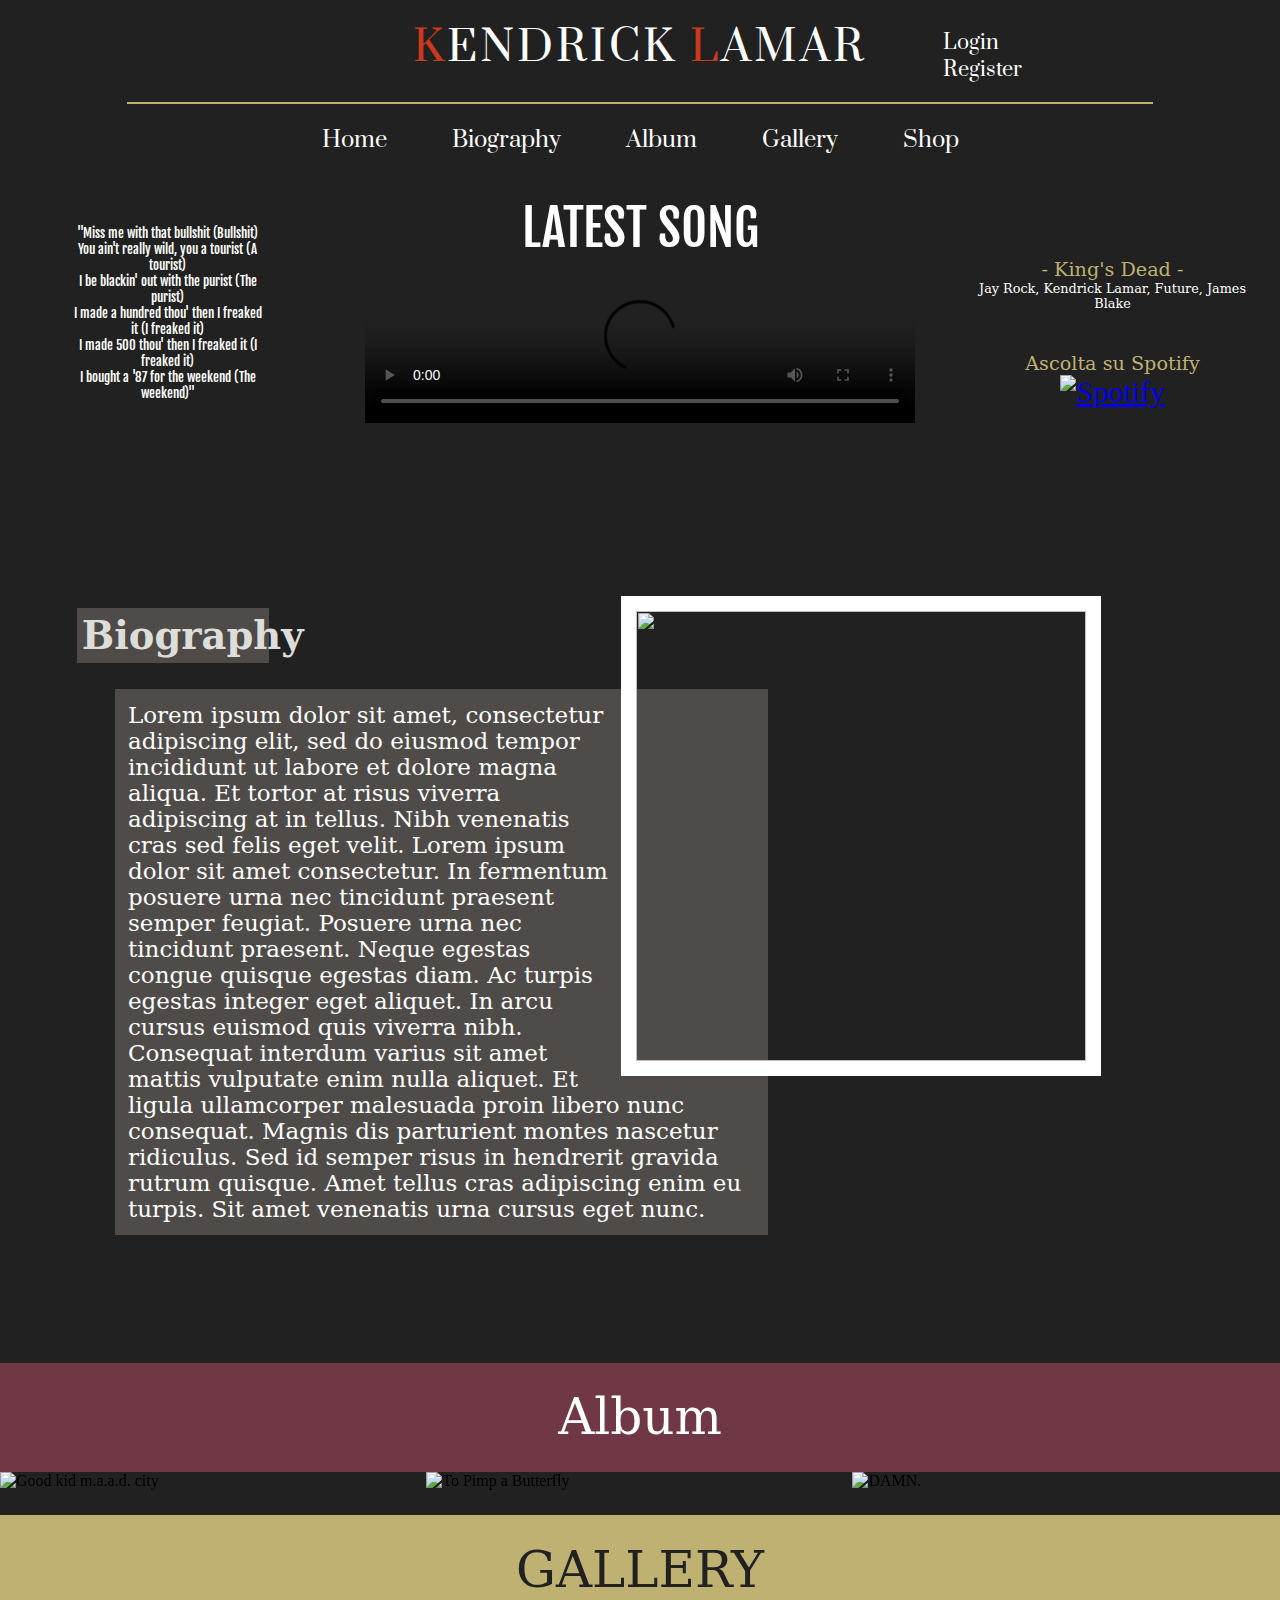
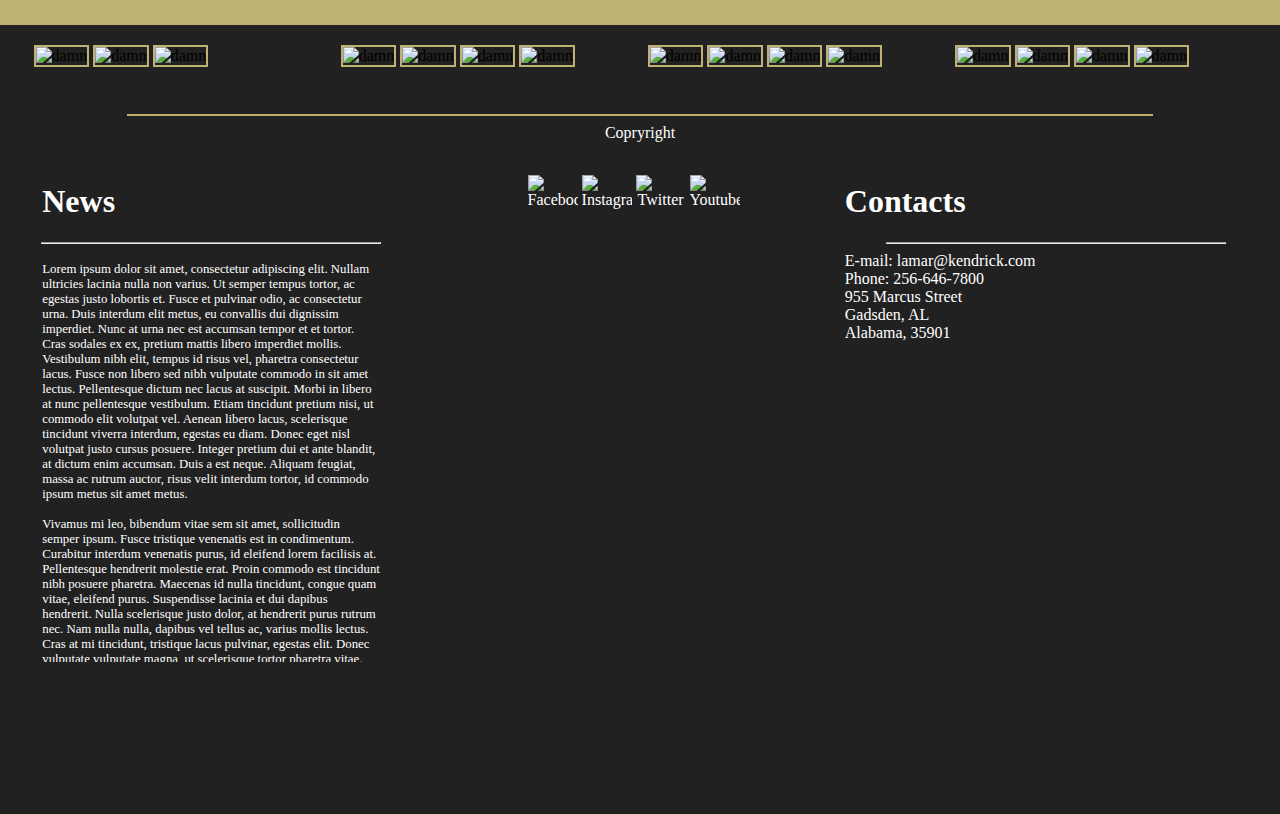
==== index.html @ f70abc48 "Update Footer in Index" ====
<!DOCTYPE html>
<html>
	<head>
		<meta name="viewport" content="width=device-width, initial-scale=1">
		<link rel="stylesheet"  href="CSS/style.css" />
		<link rel="stylesheet" href="CSS/animation.css">
		<link rel="icon" href="images/og.jpg" type="image/png" />
		<link href="https://fonts.googleapis.com/css?family=Prata" rel="stylesheet">
		<link href="https://fonts.googleapis.com/css?family=Nanum+Brush+Script" rel="stylesheet">
		<link href="https://fonts.googleapis.com/css?family=Amatic+SC:400,700" rel="stylesheet">
		<link href="https://fonts.googleapis.com/css?family=Fjalla+One" rel="stylesheet">
		<link href="https://fonts.googleapis.com/css?family=Asap" rel="stylesheet">
		<meta http-equiv="Content-Type" content="text/html; charset=utf-8" />
		<title>Kendrick Lamar</title>
		<script language="Javascript" src="JS/funz.js"></script>
		<script src="JS/jquery-3.3.1.js"></script>
		
	</head>
	<body onLoad="cop()" onscroll="goto()">
		<!--Form registrazione-->
		<div id="registerform">
			   		<form action="">
						<label>First Name:</label>
						<input type="text" placeholder="First name">
						<label>Last Name:</label>
						<input type="text" placeholder="Last name">
						<label>Birthday:</label>
						<input type="date">
						<label class="radiobtn">Male
							<input type="radio" name="radio" value="male" checked>
							<span class="checkmark"></span>
						</label>
						<label class="radiobtn">Female
							<input type="radio" name="radio" value="female">
							<span class="checkmark"></span>
						</label><br><br>
						<label>E-mail:</label>
						<input type="mail" placeholder="E-mail">
						<label>Phone:</label>
						<input type="tel" placeholder="256-646-7800">
						<label>Country</label>
						<select>
						  <option value="Italy">Italy</option>
						  <option value="London">London</option>
						  <option value="Amsterdam">Amsterdam</option>
						  <option value="New York">New York</option>
						  <option value="Spain">Spain</option>
						</select>
						<center>
							<input type="button" value="Cancel" onClick="mostra()">
							<input type="submit" value="Submit" onClick="mostra()">
						</center>
  					</form>
			   </div>
		<!--Tutto il contenuto del sito-->
		<div id="container">
			<!--Creazione dell'header-->
		   <div id="header" class="animated fadeInDown">
				<div class="submit">
					<a id="login" src="#header"> 
						Login 
					</a>
					<a id="register" onClick="register()">
						Register
					</a>
				</div>
				<nav>
					<a href="index.html" id="title">
						<span class="highlight">K</span>ENDRICK <span class="highlight">L</span>AMAR
					 </a>
						<div style="height: 15px;">
						</div>
							<hr width="80%" color="#BFB172"/>
					<!--Creazione navbar Desktop-->
						<ul class="navbar">
							<li class="item">
								<a href="#">
									 Home
								</a>
							</li>
							<li class="item">
								<a onclick="linka('bio')">
									Biography
								</a>
							</li>
							<li class="item">
								<a onclick="linka('album')">
									Album
								</a>
							</li>
							<li class="item">
								<a onclick="linka('gallery')">
									Gallery
								</a>
							</li>
							<li class="item">
								<a href="https://txdxe.com/collections/kendrick-lamar">
									Shop
								</a>
							</li>
							<!--Costruzione menu per mobile-->
							<li class="mitem bordo">
								<a onclick="menuDiv();">Menu</a>
							</li>
							<ul id="mshow">
								<div>
									<li class="mitem">
										<a href="#" onClick="nascondi()">
										 Home
										</a>
									</li>
									<li class="mitem">
										<a href="https://txdxe.com/collections/kendrick-lamar" onClick="nascondi()">
											Shop
										</a>
									</li>
									<li class="mitem">
										<a href="#bio" onClick="nascondi()">
											Biography
										</a>
									</li>
									<li class="mitem">
										<a href="#album" onClick="nascondi()">
											Album
										</a>
									</li>
									<li class="mitem">
										<a href="#gallery" onClick="nascondi()">
											Gallery
										</a>
									</li>
									<li class="mitem" onClick="nascondi()">
										<a href="#">
											Login
										</a>
									</li>
									<li class="mitem" onClick="nascondi()">
										<a onClick="register()">
											Register
										</a>
									</li>
								</div>
							</ul>
						</ul>
				</nav>
		</div>
			<div style="clear: both"></div>
		<!--Creazione Latest-->
		<div class="content">
			<div id="latest">
		<!--Parte sinistra del Latest-->
				<div id="sin" style="flex-grow: 1">
					<center>
						<blockquote>
							<p>
							"Miss me with that bullshit (Bullshit) <br>
							You ain't really wild, you a tourist (A tourist) <br>
							I be blackin' out with the purist (The purist) <br>
							I made a hundred thou' then I freaked it (I freaked it) <br>
							I made 500 thou' then I freaked it (I freaked it) <br>
							I bought a '87 for the weekend (The weekend)"
							</p>
						 </blockquote>
					</center>
				</div>
		<!--Parte centrale del Latest-->
				<div id="cen" style="flex-grow: 1">
					<center>
						<p>
							LATEST SONG
						</p>
							<video src="./Videos/2.mp4" controls poster="images/thumb.png"></video>
					</center>
				</div>
		<!--Parte destra del Latest-->
				<div id="dest" style="flex-grow: 1">
					<center>
						<p>
							- King's Dead -
						</p>
						<p>
							Jay Rock, Kendrick Lamar, Future, James Blake
						</p>
					
					<div id="spotify">
						<p>Ascolta su Spotify</p>
						<a href="https://open.spotify.com/album/1NXM5lF9YB7a3f1e4R48oH" target="_blank"><img src="./images/spotify-download-button.png" alt="Spotify" width="auto" height="40"></a>
					</div>
					</center>
				</div>
			</div>
				<div style="clear: both"></div>
			<!--Creazione della sezione biografia-->
			<div id="bio">
				<a href="#bio"><img class="animated fadeInRight" src="Images/og.jpg" /></a>
				  <h1  class="animated fadeInLeft"> Biography</h1>
					<p  class="animated fadeInLeft"> Lorem ipsum dolor sit amet, consectetur adipiscing elit, sed do eiusmod tempor incididunt ut labore et dolore magna aliqua. Et tortor at risus viverra adipiscing at in tellus. Nibh venenatis cras sed felis eget velit. Lorem ipsum dolor sit amet consectetur. In fermentum posuere urna nec tincidunt praesent semper feugiat. Posuere urna nec tincidunt praesent. Neque egestas congue quisque egestas diam. Ac turpis egestas integer eget aliquet. In arcu cursus euismod quis viverra nibh. Consequat interdum varius sit amet mattis vulputate enim nulla aliquet. Et ligula ullamcorper malesuada proin libero nunc consequat. Magnis dis parturient montes nascetur ridiculus. Sed id semper risus in hendrerit gravida rutrum quisque. Amet tellus cras adipiscing enim eu turpis. Sit amet venenatis urna cursus eget nunc. </p>
			</div>
				<div style="clear: both"></div>
			<!--Costruzione sezione Album-->
			<div id="album">
				<center>
					<p>Album</p>
				</center>
			<!--Prima copertina dell'Album-->
			<!--Photos dove ci starà l'immagine-->
					<div class="photos">
					  <img src="images/268x0w.jpg" alt="Good kid m.a.a.d. city" class="image" style="width:100%">
						<!--middle utilizzata per l'animazione di sfocatura-->
					  <div class="middle">
						  <!--textgallery per il testo delle canzoni degli album-->
						<div class="textgallery">
							<p id="good">Good kid m.a.a.d. city</p>
							<ol>
								<li>Sherane</li>
								<li>Bitch, Don't Kill My Vibe.</li>
								<li>Backseat Freestyle</li>
								<li>The Art of Peer Pressure</li>
								<li>Money Trees</li>
								<li>Poetic Justice</li>
								<li>good kid</li>
								<li>m.A.A.d City</li>
								<li>Swimming Pools</li>
								<li>Sing About Me, I’m Dying of Thirst</li>
								<li>Real</li>
								<li>Compton</li>
							</ol>
						</div>
					  </div>
					</div>
			<!--Seconda copertina dell'Album-->
					<div class="photos">
					  <img src="images/topimp.jpg" alt="To Pimp a Butterfly" class="image" style="width:100%">
					  <div class="middle">
						<div class="textgallery">
							<p id="pimp">To Pimp a Butterfly</p>
							<ol>
								<li>Wesley's Theory</li>
								<li>For Free?</li>
								<li>King Kunta</li>
								<li>Institutionalized</li>
								<li>These Walls</li>
								<li>u</li>
								<li>Alright</li>
								<li>For Sale?</li>
								<li>Momma</li>
								<li>Hood Politics</li>
								<li>How Much a Dollar Cost</li>
								<li>Complexion</li>
								<li>The Blacker the Berry</li>
								<li>You Ain't Gotta Lie</li>
								<li>i</li>
								<li>Mortal Man</li>
							</ol>
						</div>
					  </div>
					</div>
			<!--Terza copertina dell'Album-->
					<div class="photos">
					  <img src="Images/damn.jpg" alt="DAMN." class="image" style="width:100%">
					  <div class="middle">
						<div class="textgallery" id="damn">
							<p id="damnp">DAMN.</p>
							<ol>
								<li>BLOOD.</li>
								<li>DNA.</li>
								<li>YAH.</li>
								<li>ELEMENT.</li>
								<li>FEEL.</li>
								<li>LOYALTY.</li>
								<li>PRIDE.</li>
								<li>HUMBLE.</li>
								<li>LUST.</li>
								<li>LOVE.</li>
								<li>XXX.</li>
								<li>FEAR.</li>
								<li>GOD.</li>
								<li>DUCKWORTH.</li>
							</ol>
						</div>
					  </div>
					</div>
			</div>
				<div style="clear: both"></div>
			<!--Creazione di una semplice galleria usando display flex per renderla un po responsive-->
			<div id="gallery">	
				<center>
					<p>GALLERY</p>
				</center>
			<!--prima riga-->
				<div class="gallery_row">
					<!--Qui le 4 colonne-->
					<div class="gallery_column">
						<img src="./images/damn.jpg" alt="damn">
						<img src="images/268x0w.jpg" alt="damn">
						<img src="./images/1.jpg" alt="damn">
					</div>
					<div class="gallery_column">
						<img src="./images/3.jpg" alt="damn">
						<img src="./images/KLr.jpg" alt="damn">
						<img src="./images/4.jpg" alt="damn">
						<img src="./images/5.jpg" alt="damn">
					</div>
					<div class="gallery_column">
						<img src="./images/pimp.jpg" alt="damn">
						<img src="./images/12.jpg" alt="damn">
						<img src="./images/6.jpg" alt="damn">
						<img src="./images/7.jpg" alt="damn">
					</div>
					<div class="gallery_column">
						<img src="./images/8.jpg" alt="damn">
						<img src="./images/9.jpg" alt="damn">
						<img src="./images/10.jpg" alt="damn">
						<img src="./images/11.jpg" alt="damn">
					</div>
				</div>
			</div>
		</div>
			<!--Costruzione del footer-->
		<footer>
			<hr width="80%" color="#BFB172"/>		
		<div  id="fsopra">
			Copryright 
		</div>
		<div id="f1" class="fcolonne" onload="scrolla">
			<h1>
				News
			</h1>
			<div id="contScr">
				<div id="pr-bar">
					
				</div>
				<hr \>
				
			</div>
			<div class="articoli">
				<p>
					Lorem ipsum dolor sit amet, consectetur adipiscing elit. Nullam ultricies lacinia nulla non varius. Ut semper tempus tortor, ac egestas justo lobortis et. Fusce et pulvinar odio, ac consectetur urna. Duis interdum elit metus, eu convallis dui dignissim imperdiet. Nunc at urna nec est accumsan tempor et et tortor. Cras sodales ex ex, pretium mattis libero imperdiet mollis. Vestibulum nibh elit, tempus id risus vel, pharetra consectetur lacus. Fusce non libero sed nibh vulputate commodo in sit amet lectus. Pellentesque dictum nec lacus at suscipit. Morbi in libero at nunc pellentesque vestibulum. Etiam tincidunt pretium nisi, ut commodo elit volutpat vel. Aenean libero lacus, scelerisque tincidunt viverra interdum, egestas eu diam. Donec eget nisl volutpat justo cursus posuere. Integer pretium dui et ante blandit, at dictum enim accumsan. Duis a est neque. Aliquam feugiat, massa ac rutrum auctor, risus velit interdum tortor, id commodo ipsum metus sit amet metus.
				</p>

				<p>
					Vivamus mi leo, bibendum vitae sem sit amet, sollicitudin semper ipsum. Fusce tristique venenatis est in condimentum. Curabitur interdum venenatis purus, id eleifend lorem facilisis at. Pellentesque hendrerit molestie erat. Proin commodo est tincidunt nibh posuere pharetra. Maecenas id nulla tincidunt, congue quam vitae, eleifend purus. Suspendisse lacinia et dui dapibus hendrerit. Nulla scelerisque justo dolor, at hendrerit purus rutrum nec. Nam nulla nulla, dapibus vel tellus ac, varius mollis lectus. Cras at mi tincidunt, tristique lacus pulvinar, egestas elit. Donec vulputate vulputate magna, ut scelerisque tortor pharetra vitae. Donec ac faucibus urna. Nam maximus semper sem feugiat sollicitudin. Quisque lectus eros, porttitor eget aliquet eget, porttitor nec tellus.
				</p>
				<p>
					Sed vehicula in arcu vitae luctus. Vestibulum efficitur arcu vel hendrerit tempus. Maecenas bibendum dolor sit amet neque fringilla tristique. Integer ac urna ac diam aliquet porttitor. Integer euismod ornare urna sit amet tempor. Nullam at neque eu mauris gravida semper. In pulvinar, ipsum ut efficitur sodales, felis tortor dictum dolor, ut consequat massa velit quis felis. Aliquam consequat enim ut tortor mollis, et feugiat orci vulputate. Vestibulum elit nunc, lacinia quis eleifend sit amet, finibus nec mauris. Pellentesque commodo justo eget sapien porttitor fermentum. Fusce quis nunc consectetur, congue nulla quis, mollis massa. Orci varius natoque penatibus et magnis dis parturient montes, nascetur ridiculus mus. Aenean molestie felis nec enim tempor, non lobortis felis condimentum.
				</p>
				<p>
					Vivamus justo ipsum, aliquet sed tristique a, efficitur in augue. Maecenas volutpat accumsan hendrerit. Nunc scelerisque elementum ultrices. Maecenas efficitur nulla nec mollis vehicula. Sed vel tortor arcu. Aenean mattis ligula eget augue ultricies, vulputate blandit risus pellentesque. Cras eget velit nec dui dapibus laoreet in non turpis. Cras lorem nibh, feugiat sed nisi nec, aliquet commodo augue.

					Etiam in purus gravida, volutpat augue id, luctus magna. Donec tempor quis est nec cursus. Cras nec est tristique ipsum efficitur congue et ut quam. Mauris felis massa, sodales eget leo eget, fringilla porttitor enim. Duis dignissim vehicula massa, eget auctor nibh tempus in. Sed eleifend ut nisi et lacinia. Sed sed sem mauris. Aliquam erat volutpat. Donec ante neque, accumsan ac malesuada eu, scelerisque sed arcu. Cras viverra felis ipsum, at dictum quam bibendum sed. Donec euismod lectus nec mauris congue ornare. Pellentesque id ipsum id felis hendrerit porta. Maecenas dictum, sem non maximus auctor, metus sapien ullamcorper diam, et sagittis est quam ut elit. Quisque tristique elementum dolor, ac aliquet eros ornare vel. Proin tincidunt pellentesque mauris, sit amet accumsan ante convallis ornare. Duis eget luctus ex.
				</p>
			</div>		
		</div>
		<div id="f2" class="fcolonne">
			<div id="immagini">
				<center>
					<img src="images/ico/facebook.png" alt="Facebook">
					<img src="images/ico/instagram.png" alt="Instagram">
					<img src="images/ico/twitter.png" alt="Twitter">
					<img src="images/ico/YT.png" alt="Youtube">
				</center>
			</div>
		</div>
		<div id="f3" class="fcolonne">
			<h1>Contacts</h1>
			<hr />
			<p onClick="easteregg()">
				E-mail: lamar@kendrick.com <br>
				Phone: 256-646-7800<br>
				
				955 Marcus Street<br>
				Gadsden, AL<br>
				Alabama, 35901<br>
				
				
				
			</p>
		</div>	
		</footer>
		</div>
		</body>
</html>
---- CSS/style.css ----
@charset "utf-8";
/* CSS Document */

/*Formattazione dell html e body*/
html,body,p{
	margin: 0px;
}

body{
	background-color:#212121;
}

/*Stili Header*/	
.highlight { 
	/* Per le lettere in rosso nell'header */
	color: #C9391D;
}

/* Formattazione submit*/
.submit{
	position: absolute;
	padding: 10px;
	left: 70%;
	margin-bottom: 3px;
	width: 270px;
	font-size: 20px;
	
}

.submit a{
	margin-left: 7px;
	border-radius: 20%;
	cursor: pointer;
}

.submit a:hover{
	background-color: #BFB172;
}

/* Il form di registrazione*/
#registerform{
	display: none;
	margin: auto;
	background-color: #BFB172;
	width: 70%;
	left: 15%;
	top: 8%;
	position: fixed;
	z-index: 1;
	height: auto;
	padding-top: 20px;
	padding-left: 2%;
	padding-right: 2%;
	border-radius: 4px;
}



/* The container */
.radiobtn {
    display: inline;
    position: relative;
    padding-left: 35px;
    margin-bottom: 12px;
    cursor: pointer;
    font-size: 22px;
    -webkit-user-select: none;
    -moz-user-select: none;
    -ms-user-select: none;
    user-select: none;
}

/* Hide the browser's default radio button */
.radiobtn input {
    position: absolute;
    opacity: 0;
    cursor: pointer;
}

/* Create a custom radio button */
.checkmark {
    position: absolute;
    top: 0;
    left: 0;
    height: 25px;
    width: 25px;
    background-color: #eee;
    border-radius: 50%;
}

/* On mouse-over, add a grey background color */
.radiobtn:hover input ~ .checkmark {
    background-color: #ccc;
}

/* When the radio button is checked, add a blue background */
.radiobtn input:checked ~ .checkmark {
    background-color: #C9391D;
}

/* Create the indicator (the dot/circle - hidden when not checked) */
.checkmark:after {
    content: "";
    position: absolute;
    display: none;
}

/* Show the indicator (dot/circle) when checked */
.radiobtn input:checked ~ .checkmark:after {
    display: block;
}

/* Style the indicator (dot/circle) */
.radiobtn .checkmark:after {
 	top: 9px;
	left: 9px;
	width: 8px;
	height: 8px;
	border-radius: 50%;
	background: #212121;
}





input[type=text], select, input[type=mail], input[type=tel], input[type=date] {
	background-color: #212121;
	color: white;
    width: 100%;
    padding: 12px;
    border: 1px solid #ccc;
    box-sizing: border-box;
    margin-top: 6px;
    margin-bottom: 16px;
	 -webkit-transition: 0.3s;
    transition: 0.3s;
	outline: none;
}

input[type=text]:focus, input[type=mail]:focus, input[type=tel]:focus {
    border: 3px solid black;
}

input[type=submit], input[type=button] {
    background-color: #212121;
    color: white;
	text-decoration: none;
    padding: 12px 20px;
    border: none;
    cursor: pointer;
	margin-bottom: 2%;
	-webkit-transition: 0.2s;
    transition: 0.2s;
}

label{
	font-size: 20px;
	font-family: 'Mina', sans-serif;
}

input[type=submit]:hover, input[type=button]:hover {
    background-color: #C9391D;
}

/*#registerform input{
	font-family: 'Mina', sans-serif;
	display: inline;
	margin-left: auto;
	background-color: #212121;
	color: white;
	padding: 5px;
	width: 80%;
	overflow: auto;
	font-size: 30px;
	margin-right: 20px;
}

#registerform button{
	font-size: 20px;
	background-color: ;
	color: white;
	padding: 15px;
	text-decoration: none;
	display: inline-block;
	width: 20%;
	margin: auto;
	margin-bottom: 20px;
}

#registerform p{
	margin: 0 auto;
	display: inline;
	font-size: 30px;
}

input[type=tel] {
    color: aqua;
	padding: 100px 0;
}*/

#title{
	position: relative;
	letter-spacing: 3px;
	text-align: center;
	font-size: 42px;
	text-decoration: none;
}
	
#header{
	font-family: 'Prata', serif;
	background-color: #212121;
	color: white;
	font-size: 22px;
	padding-top: 1.5%;
	width: 100%;
	position: -webkit-sticky;
	position: sticky;
	top: 0;
	text-decoration: none;
	z-index: 666;
}

#header nav{
	text-align: center;
}


.item{
	display: inline;
	margin-top: 0;
}

.item a:hover {
    background-color: #B4331A;
	color: black;
	cursor: pointer;
}

.item a:active{
	background-color: #C9391D;
	
}

.navbar {
	margin: 0px; 
	padding: 10px; 
	list-style-type: none; 
} 
.mitem{
	display: none;
}

/*Modifica: prima era soltanto "a" e quindi metteva questi attributi a tutti i link. Aggiunto #header*/
#header a{
	-webkit-transition: width 2s; /* Safari */
    transition: background-color 0.6s,color 0.6s;
	text-decoration: none;
	padding: 14px 30px;
	color: white;
}

::selection{
	background-color: #E4C01D;
}

@media screen and (max-width: 802px){
	.item{
		display: none;
	}
	.mitem{
		display: block;
		width: 100%;
	}
	#header{
		z-index: 1000;
		position: relative;
		top: 0;
		left: 0;
	}
}

.content{
	width:100%;
	height:100%;
}

#mshow{
	display: none;
}

.bordo{
	border: 2px solid #BFB172;
	border-radius: 2px;
}

#mshow div{
	position: absolute;
	top: 120;
	left: 0;
	text-align: center;
	width: 100%;
	padding: 10px;
	background-color: #212121;
}

#mshow a{
	padding: 15px;
	line-height: 50px;
}


/*Stili Latest*/
#latest{
	/*background: linear-gradient(#212121, #CBC9C8);*/
	margin:0%;
	width:100%;
	height:100%;
	padding-bottom:5%;
	display: flex;
	color: white;
	align-items: center; 
	/*background-color: DodgerBlue; cancella qui per vedere le tabelle*/
}

#latest>div {
  /*background-color: #f1f1f1; cancella qui per vedere le tabelle*/
  margin: 10px;
  padding:20px;
  font-size: 30px;
}
 
#sin p{
	font-size: 1vw;
	/*font-family: 'Amatic SC', cursive, bold;*/
	font-family: 'Fjalla One', sans-serif;

}

#sin{
	width: 25%;
}


#cen{
	width: 50%;
}

#cen p{
	font-family: 'Fjalla One', sans-serif;
	padding-bottom: 14px;
	font-size: 50px;
}

#cen video{
	 width: 100%;
	 min-width: 200px;
	 height: auto;
	 position: relative;
}

#dest{
	width: 25%;
}

#dest p:first-child{
	font-family: Constantia, "Lucida Bright", "DejaVu Serif", Georgia, "sans-serif";
	font-size: 1.5vw;
	padding-top: 15%;
	color: #BFB172;
	
}
#dest p{
	font-family: Constantia, "Lucida Bright", "DejaVu Serif", Georgia, "sans-serif";
	font-size: 1vw;
	color: white;
}

#text{
	margin-top: 21%;
}
  
@media screen and (max-width: 802px) {
	#latest{
		align-items: center; 
		align-self: flex-start;
		flex-direction: column;
	}
	#sin{
		display: none;
	}
	.submit{
		display: none;
	}
	#dest p{
		font-size: 20px;
	}
	#dest{
		
		width: 80%;
	}
	#dest p:first-child{
	font-size: 20px;
	padding-top: 5%;
	
}
	#cen{
		width: 80%;
		margin-bottom: 0px;
	}
}

/*Stili Bio*/
#bio{
	background-image: url(../images/pimp.jpg);
    background-blend-mode: darken; 
	width: 100%;
    height: 100%;
	padding-top: 1.5%;
	padding-bottom:10%;
	z-index:-1;
}

#bio h1{
	z-index:-1;
	font-size: 3vw;
	margin-left: 6%;
	margin-top: 5%;
	marging-bottom: 1%;
	margin-right: 79%;
	padding: 5px;
	font-family: Constantia, "Lucida Bright", "DejaVu Serif", Georgia, "sans-serif";
	background-color: #4f4b48;
	color: #DDDDDA;
}

#bio p{
	margin-top: 0px;
	font-size: 23px;
	padding: 1%; 
	font-family: Constantia, "Lucida Bright", "DejaVu Serif", Georgia, "sans-serif";
	/*border: solid 11px white; */
	display: block;
	margin-left: 9%;
	margin-right: 40%;
	color: white;
	background-color: #4f4b48;
}
/*aggiunto z-index:666; e position relative all'immagine cosi rimane sempre sopra al div*/
#bio img{
	display: inline-block;
	width: 450px;
	height: 450px;
	float: right;
	margin-top: 4%;
	margin-right: 14%;
	position:relative;
	z-index:665;
	border: solid 15px white; 
}

@media screen and (max-width: 802px){
	#bio img{
		width: 50%;
		height: 50%;
		margin-top: 2%;
		margin-left: 23%;
		float: none;
		clear: both;
	}
	#bio p{
		margin-right: 9%;
		font-size: 18px;
	}
	#bio h1{
		font-size: 25px;
		margin-right: 0%;
	}
}

/*Stile Album*/

#album{
	background-color: #703845;
	width: 100%;
	height: 100%;
}

#album p{
	padding-top: 2%;
	padding-bottom: 2%;
	font-family: Constantia, "Lucida Bright", "DejaVu Serif", Georgia, "sans-serif";
	font-size: 50px;
	color: white;
	clear: both;
 }
 
.photos {
    position:relative;
	top: 0;
	left: 0;
    float: left;
    width:33.3%;
}

.image {
	opacity: 1;
	display: block;
	width: 80%;
	height: auto;
	transition: .3s ease;
	backface-visibility: hidden;
}

.middle {
	position: absolute;
	top: 30%;
	left: 40%;
	transition: .5s ease;
	opacity: 0;
	transform: translate(-50%, -50%);
	-ms-transform: translate(-50%, -50%)
}

.textgallery #good {
	margin-top: 25%;
}

.textgallery #pimp {
	margin-top: 20%;
	margin-left: 10%;
}

.photos:hover .image {
	opacity: 0.3;
	-webkit-filter: blur(4px);
	filter: blur(4px);
}

.photos:hover .middle {
	opacity: 1;
}

.textgallery {
	width: 100%;
	color: white;
	font-size: 1vw;
	padding: 16px 32px;
}

.textgallery ol{
	-moz-column-count: 2;
	-moz-column-gap:60px;
	-webkit-column-count: 2;
	-webkit-column-gap: 60px;
	column-count: 2;
	column-gap: 60px;
}

@media only screen and (max-width: 802px){
    .photos {
        width: 49.99999%;
        margin: 6px 0;
    }
	.textgallery{
		font-size: 15px;
	}
	.middle{
		left: 45%;
	}
	.textgallery #good{
		font-size: 40px;
	}
	.textgallery #pimp{
		font-size: 40px;
	}
	.textgallery #damnp{
		font-size: 40px;
	}
	
}

@media only screen and (max-width: 600px){
    .photos {
        width: 99%;
    }
}

/*Stili gallery*/

#gallery{
	background: url(../images/GoodKidImage.jpg);
	padding-bottom: 3%;
	margin-top: 2%;
}

#gallery p{
	background-color: #BFB172;
	padding-top: 2%;
	padding-bottom: 2%;
	margin: 1% auto;
	font-family: Constantia, "Lucida Bright", "DejaVu Serif", Georgia, "sans-serif";
	font-size: 50px;
	color: #212121;
	clear: both;
}

.gallery_row {
    display: flex;
    flex-wrap: wrap;
    padding: 0 4px;
	margin-left: 2%;
}

.gallery_column {
    flex: 25%;
    max-width: 24%;
    padding: 0 4px;
}

.gallery_column img{
	width: 100%;
	 margin-top: 8px;
    vertical-align: middle;
	border: 2px solid #BFB172;
}

@media screen and (max-width: 802px) {
    .gallery_column {
        -ms-flex: 23%;
        flex: 23%;
        max-width: 23%;
    }
}

@media screen and (max-width: 600px) {
    .gallery_column {
        -ms-flex: 47%;
        flex: 47%;
        max-width: 47%;
    }
}

/*Stile Footer*/
footer{
	width:100%;
	height: 700px;
}

#fsopra{
	margin-bottom: 20px;
	text-align: center;
	color: white;
}

.fcolonne{
	/*border: 2px white solid;*/
	position: absolute;
	display: inline-block;
	width: 33%;
	margin: 0px;
	height: 500px;
}

#f1{
	/*border: 1px solid white;*/
	overflow: hidden;
}

#f1 h1{ 
	color: white;
	position: relative;
	left: 10%;	
}

#f1 hr{
	width: 80%;
	color: #BFB172;
}



.articoli::-webkit-scrollbar { 
    display: none; 
}

.articoli{
	height: 100%;
	overflow-y: scroll;
	
}

#f1 p{
	float: left;
	position: relative;
	font-size: 1vw;
	color: white;
	left: 10%;
	top: 10px;
	margin-bottom: 5px;
	width: 80%;
	padding-bottom: 10px;
	/*border: 2px red solid;*/
}

#f2{
	left: 33%;
	color: white;
	float: left;
}

#f2 h1{
	display: inline-block;
}

#f2 img{
	margin-top: 3%;
	display: inline-block;
	width: 50px;
	height: 50px;
}


#f2 p{
	font-size: 1vw;
}


#f2 hr{
}

#f3{
	/*border: 1px solid white;*/
	overflow: hidden;
	position: relative;
	left: 66%;
	
}

#f3 h1{ 
	color: white;
	
}

#f3 hr{
	width: 80%;
	color: #BFB172;
}

#f3 p{
	color: white;
}

@media only screen and (max-width: 802px){
	#f1{
		width: 100%;
		position: static;
		overflow: hidden;
		height: 40%;
	}
	#f1 p{
		font-size: 20px;
	}
	#f2{
		position: static;
		height: 15%;
		width: 100%;
		float: left;
		margin-top: 14px;
	}
	
	#f3 {
		width: 100%;
		height: 70%;
		position: static;
	}
	#f3 h1{
		text-align: center;
	}
	#f3 p{
		text-align: center;
}
}

/* Cambiato lo stile della barra dello scroll */
body::-webkit-scrollbar {
    width: 1em;
}
 
body::-webkit-scrollbar-track {
    -webkit-box-shadow: inset 0 0 6px rgba(0,0,0,0.3);
}
 
body::-webkit-scrollbar-thumb {
  background-color: darkgrey;
  outline: 1px solid slategrey;
}
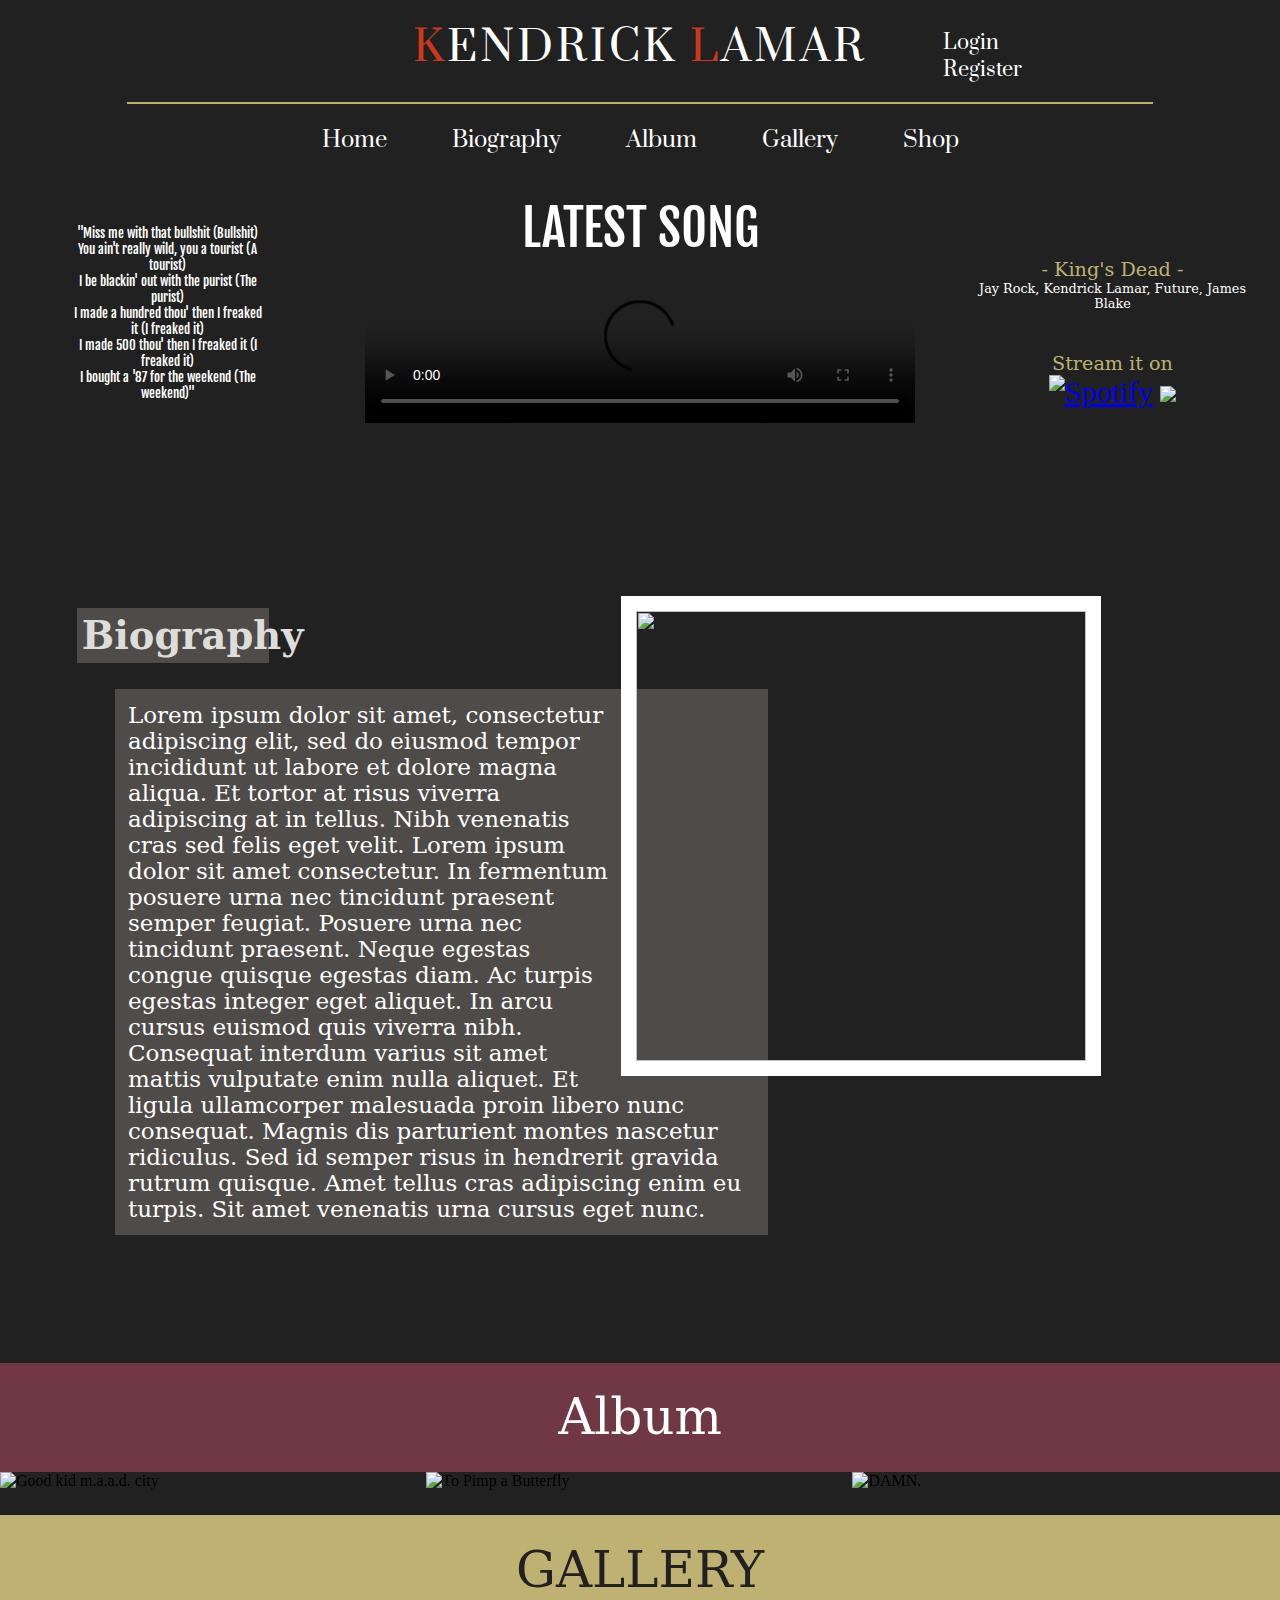
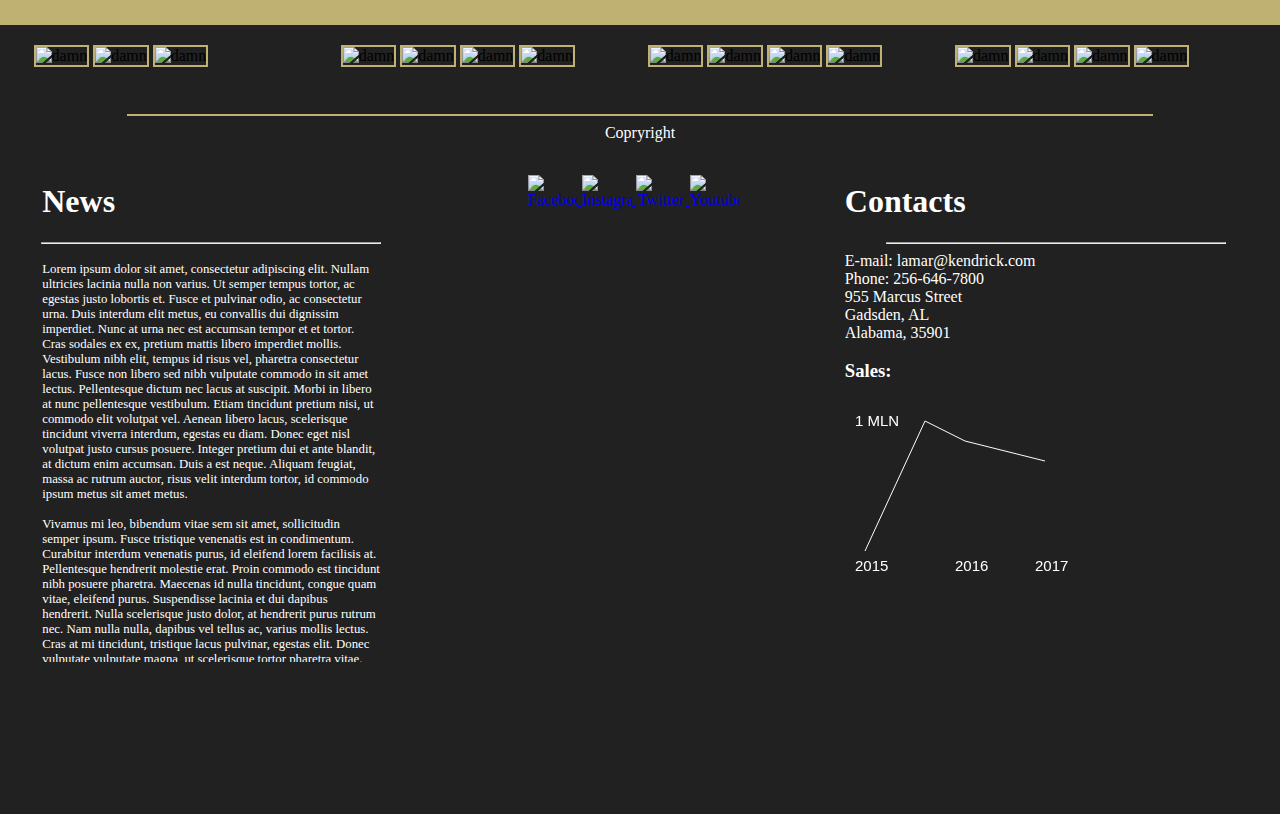
==== commit bfdcf753: "Update" ====
--- a/index.html
+++ b/index.html
@@ -14,30 +14,62 @@
 		<title>Kendrick Lamar</title>
 		<script language="Javascript" src="JS/funz.js"></script>
 		<script src="JS/jquery-3.3.1.js"></script>
-		
 	</head>
-	<body onLoad="cop()" onscroll="goto()">
+	<body onLoad="cop()">
 		<!--Form registrazione-->
 		<div id="registerform">
-			   		<form action="">
+			   		<form action="" onSubmit="mostra()">
 						<label>First Name:</label>
-						<input type="text" placeholder="First name">
+						<label id="nameErr" class="err">
+							
+						</label>
+						<input type="text" placeholder="First name" id="name">
+						
+						
 						<label>Last Name:</label>
-						<input type="text" placeholder="Last name">
+						<label id="lNameErr" class="err">
+							
+						</label>
+						<input type="text" placeholder="Last name" id="lName">
+						
+						
 						<label>Birthday:</label>
 						<input type="date">
+						
+						
 						<label class="radiobtn">Male
 							<input type="radio" name="radio" value="male" checked>
 							<span class="checkmark"></span>
 						</label>
+						
 						<label class="radiobtn">Female
 							<input type="radio" name="radio" value="female">
 							<span class="checkmark"></span>
 						</label><br><br>
+						
 						<label>E-mail:</label>
-						<input type="mail" placeholder="E-mail">
+						<label id="mailErr" class="err">
+							
+						</label>
+						<input type="mail" placeholder="E-mail" id="mail">
+						
+						
+						<label id="labelPsw">Password:</label>
+						<label id="match" class="err">
+							
+						</label>
+						<input type="password" id="psw1">
+						
+						<label>Repeat password:</label>
+						<input type="password" id="psw2">
+						
 						<label>Phone:</label>
-						<input type="tel" placeholder="256-646-7800">
+						<label id="telErr" class="err">
+							
+						</label>
+						<input type="tel" placeholder="256-646-7800" id="tel">
+						
+						
 						<label>Country</label>
 						<select>
 						  <option value="Italy">Italy</option>
@@ -46,9 +78,10 @@
 						  <option value="New York">New York</option>
 						  <option value="Spain">Spain</option>
 						</select>
+						
 						<center>
-							<input type="button" value="Cancel" onClick="mostra()">
-							<input type="submit" value="Submit" onClick="mostra()">
+							<input type="button" value="Cancel" >
+							<input type="submit" value="Submit">
 						</center>
   					</form>
 			   </div>
@@ -182,9 +215,10 @@
 							Jay Rock, Kendrick Lamar, Future, James Blake
 						</p>
 					
-					<div id="spotify">
-						<p>Ascolta su Spotify</p>
+					<div id="streams">
+						<p>Stream it on</p>
 						<a href="https://open.spotify.com/album/1NXM5lF9YB7a3f1e4R48oH" target="_blank"><img src="./images/spotify-download-button.png" alt="Spotify" width="auto" height="40"></a>
+						<a href="https://itunes.apple.com/bf/artist/kendrick-lamar/id368183298"><img src="images/AMusic.png"></a>
 					</div>
 					</center>
 				</div>
@@ -354,10 +388,18 @@
 		<div id="f2" class="fcolonne">
 			<div id="immagini">
 				<center>
-					<img src="images/ico/facebook.png" alt="Facebook">
-					<img src="images/ico/instagram.png" alt="Instagram">
-					<img src="images/ico/twitter.png" alt="Twitter">
-					<img src="images/ico/YT.png" alt="Youtube">
+					<a href="https://www.facebook.com/kendricklamar" target="_blank">
+						<img src="images/ico/facebook.png" alt="Facebook">
+					</a>
+					<a href="https://www.instagram.com/kendricklamar/" target="_blank">
+						<img src="images/ico/instagram.png" alt="Instagram">
+					</a>
+					<a href="https://twitter.com/kendricklamar" target="_blank">
+						<img src="images/ico/twitter.png" alt="Twitter">
+					</a>
+					<a href="https://www.youtube.com/channel/UCoYfzC2zMlc9M-Odgaf6OSg" target="_blank">
+						<img src="images/ico/YT.png" alt="Youtube">
+					</a>
 				</center>
 			</div>
 		</div>
@@ -375,6 +417,40 @@
 				
 				
 			</p>
+
+			<h3 style="color: white;">Sales:</h3>
+			
+			<canvas width="300" height="200" id="canvas"></canvas>
+			<script>
+
+			var c = document.getElementById("canvas");
+			var ctx = c.getContext("2d");
+			ctx.beginPath();
+			ctx.moveTo(20, 150);
+			ctx.lineTo(80, 20);
+			ctx.strokeStyle = "white";
+			ctx.stroke();
+			ctx.font = "15px Arial";
+			ctx.fillStyle = "white";
+			ctx.fillText("2015",10,170);
+			ctx.fillText("1 MLN", 10,25);
+
+			ctx.beginPath();
+			ctx.moveTo(80, 20);
+			ctx.lineTo(120, 40);
+			ctx.strokeStyle = "white";
+			ctx.stroke();
+			ctx.font = "15px Arial";
+			ctx.fillText("2016",110,170);
+
+			ctx.beginPath();
+			ctx.moveTo(120, 40);
+			ctx.lineTo(200, 60);
+			ctx.strokeStyle = "white";
+			ctx.stroke();
+			ctx.font = "15px Arial";
+			ctx.fillText("2017",190,170);
+			</script>
 		</div>	
 		</footer>
 		</div>
